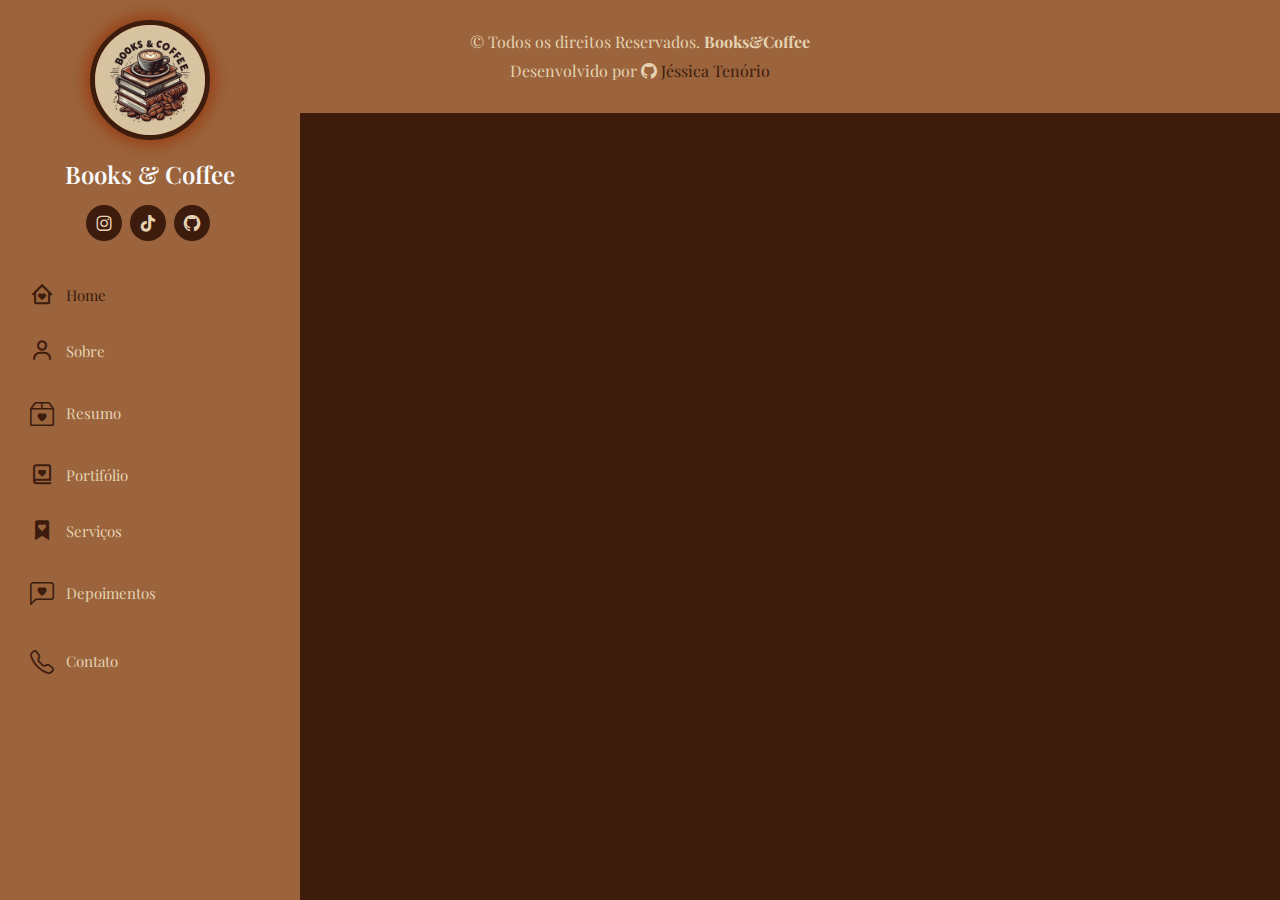
==== livros-abertos.html @ 4a1314b3 "up novo html" ====
<!DOCTYPE html>
<html lang="pt-br">

<head>
    <meta charset="UTF-8">
    <meta name="viewport" content="width=device-width, initial-scale=1.0">
    <title>Books</title>
    <meta name="author" content="Maitê">
    <meta  name="description" content="Books & Coffee, inspiração para leituras, novas amizades, novos hobbies, site de livros, clubve do livro, ">
    <meta name="keywords" content="livros, leitura, evento literário, clube do livro," >
    <!-- favicon -->
    <link rel="shortcut icon" href="img/favicon-16x16.png" type="image/x-icon">

    <!-- CSS bootstrap -->
    <link rel="stylesheet" href="bootstrap/aos/aos.css">
    <link rel="stylesheet" href="bootstrap/bootstrap/css/bootstrap.min.css">
    <link rel="stylesheet" href="bootstrap/bootstrap-icons/bootstrap-icons.css">
    <link rel="stylesheet" href="bootstrap/boxicons/css/boxicons.min.css">
    <link rel="stylesheet" href="bootstrap/glightbox/css/glightbox.min.css">
    <link rel="stylesheet" href="bootstrap/swiper/swiper-bundle.min.css">

    <!-- CSS principal -->
    <link rel="stylesheet" href="css/estilo.css">

</head>

<body>
    <!-- botão navegação mobile  -->
    <i class="bi bi-list mobile-nav-toggle d-xl-none"></i> <!-- d-xl= display grande -->

    <!-- cabeçalho  -->
    <header id="header">
        <div class="d-flex flex-column">

            <div class="perfil">

                <img class="img-fluid rounded-circle" src="img/logo.jpg" alt="">
                <h1 class="text-light"> Books & Coffee</h1>

                <div class="social-links mt-3 text-center">
                    <a href="https://www.instagram.com/_may_moon__/" target="_blank" class="instagram">
                        <i class="bx bxl-instagram"> </i>
                    </a>

                    <a href="#" target="_blank" class="tiktok">
                        <i class="bx bxl-tiktok"> </i>
                    </a>

                    <a href="https://github.com/Maymoon001 " target="_blank" class="github">
                        <i class="bx bxl-github"> </i>

                    </a>
                </div>

                <nav id="navbar" class="nav-menu navbar">
                    <ul>
                        <li>
                            <a href="index.html#hero" class="nav-link scrollto active">
                                <i class="bx bx-home-heart"></i>
                                <span>Home</span>
                            </a>
                        </li>

                        <li>
                            <a href="index.html#sobre" class="nav-link scrollto">
                                <i class="bx bx-user"></i>
                                <span>Sobre</span>
                            </a>
                        </li>

                        <li>
                            <a href="index.html#resumo" class="nav-link scrollto">
                                <i class="bi bi-box2-heart"></i>
                                <span>Resumo</span>
                            </a>
                        </li>

                        <li>
                            <a href="index.html#portifolio" class="nav-link scrollto">
                                <i class="bx bx-book-heart"></i>
                                <span>Portifólio</span>
                            </a>
                        </li>

                        <li>
                            <a href="index.html#servicos" class="nav-link scrollto">
                                <i class="bx bxs-bookmark-heart"></i>
                                <span>Serviços</span>
                            </a>
                        </li>

                        <li>
                            <a href="index.html#depimentos" class="nav-link scrollto">
                                <i class="bi bi-chat-left-heart"></i>
                                <span>Depoimentos</span>
                            </a>
                        </li>

                        <li>
                            <a href="index.html#contato" class="nav-link scrollto">
                                <i class="bi bi-telephone"></i>
                                <span>Contato</span>
                            </a>
                        </li>
                    </ul>
                </nav>
            </div><!-- fim perfil -->
        </div>
    </header>

    <main id="main"> <!-- organiza os conteúdos do body -->

        



    </main> <!-- fim main -->

    <footer id="footer">

        <div class="container">
            <div class="copyright">
                &copy; Todos os direitos Reservados.
                <strong> <span>Books&Coffee</span></strong>
            </div>

            <div class="creditos">
                Desenvolvido por <i class="bi bi-github"></i>
                <a href="https://github.com/JessicaTb" target="_blank">Jéssica Tenório</a>

            </div>

        </div>

    </footer>
    <!-- back-to-top -->

    <a href="#" class="back-to-top d-flex align-items-center justify-content-center">
        <i class="bi bi-arrow-up-short"></i>

    </a>







    <!-- JS Bootstrap -->
    <script src="bootstrap/aos/aos.js"></script>

    <script src="bootstrap/bootstrap/js/bootstrap.bundle.min.js"></script>

    <script src="bootstrap/glightbox/js/glightbox.min.js"></script>

    <script src="bootstrap/isotope-layout/isotope.pkgd.min.js"></script>

    <script src="bootstrap/purecounter/purecounter_vanilla.js"></script>

    <script src="bootstrap/swiper/swiper-bundle.min.js"></script>

    <script src="bootstrap/typed.js/typed.umd.js"></script>
    <script src="bootstrap/waypoints/noframework.waypoints.js"></script>


    <!-- JS Principal -->
    <script src="js/main.js"></script>

</body>

</html>
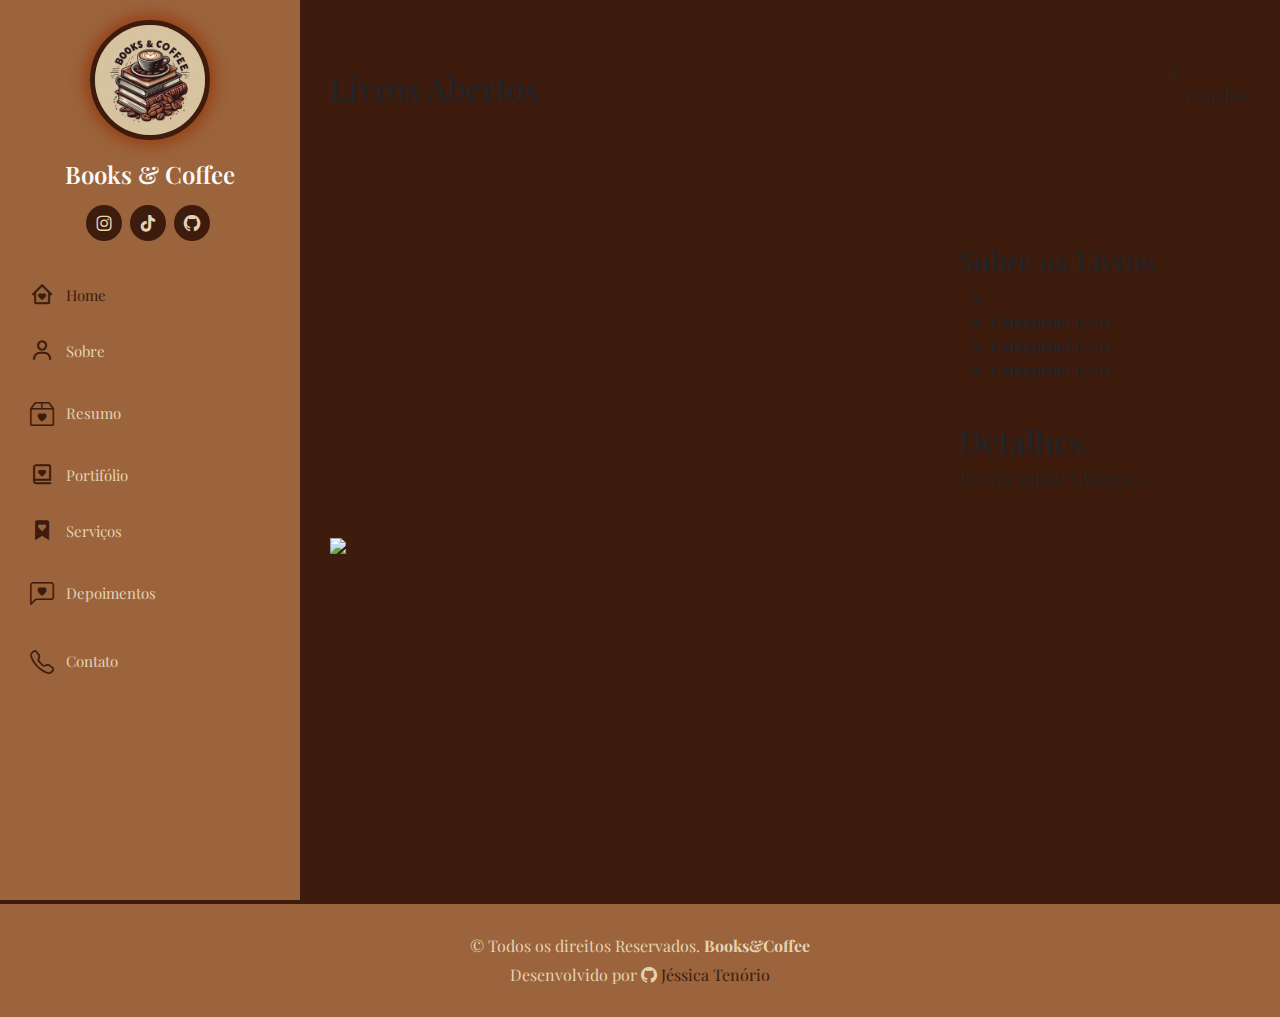
==== commit 82411b54: "UP 2html" ====
--- a/livros-abertos.html
+++ b/livros-abertos.html
@@ -6,8 +6,9 @@
     <meta name="viewport" content="width=device-width, initial-scale=1.0">
     <title>Books</title>
     <meta name="author" content="Maitê">
-    <meta  name="description" content="Books & Coffee, inspiração para leituras, novas amizades, novos hobbies, site de livros, clubve do livro, ">
-    <meta name="keywords" content="livros, leitura, evento literário, clube do livro," >
+    <meta name="description"
+        content="Books & Coffee, inspiração para leituras, novas amizades, novos hobbies, site de livros, clubve do livro, ">
+    <meta name="keywords" content="livros, leitura, evento literário, clube do livro,">
     <!-- favicon -->
     <link rel="shortcut icon" href="img/favicon-16x16.png" type="image/x-icon">
 
@@ -110,7 +111,71 @@
 
     <main id="main"> <!-- organiza os conteúdos do body -->
 
-        
+        <!-- breadcrumbs -->
+        <section id="breadcrumbs" class="breadcrumbs">
+            <div class="container">
+
+                <div class="d-flex justify-content-between align-items-center">
+                    <h2>Livros Abertos </h2>
+                    <ol>
+                        <li> <a href="index.html">Home</a> </li>
+                        <li>Detalhes</li>
+                    </ol>
+                </div>
+            </div><!-- fim container -->
+
+        </section><!-- fim breadcrums -->
+
+        <section id="Portfólio-detalhes" class="portfolio-detalhes">
+            <div class="container">
+                <div class="row gy-4">
+                    <article class="col-lg-8">
+                        <div class="detalhes-slider swiper">
+
+                            <div class="swiper-wrapper align-items-center">
+
+                                <div class="swiper-slide">
+                                    <img src="img/fundo 1.jpg">
+                                </div><!-- foto 1 -->
+
+                                <div class="swiper-slide">
+                                    <img src="img/fundo 2.jpg">
+                                </div><!-- foto 2 -->
+
+                                <div class="swiper-slide">
+                                    <img src="img/fundo 3.jpg">
+                                </div><!-- foto 3-->
+                            </div>
+                            <div class="swiper-pagination"></div>
+
+                        </div><!-- fim detalhes slider -->
+
+                    </article><!-- fim article col-lg-8 -->
+                    <aside class="col-lg-4">
+                        <div class="portfolio-info">
+                            <h3>Sobre os Livros </h3>
+                            <ul>
+                                <li>
+                                <li> <strong>Categoria:</strong>Livros</li>
+                                <li> <strong>Categoria:</strong>Livros</li>
+                                <li> <strong>Categoria:</strong>Livros</li>
+                                <a href="#" target="_blank">
+                                    link-do-site.com
+                                </a>
+                                </li>
+                            </ul>
+                        </div><!-- fim do portfolio-info -->
+                        <div class="portfolio-description">
+                            <h2>Detalhes</h2>
+                            <p>TEXTO SOBRE LIVROOO---------</p>
+                        </div>
+                    </aside>
+
+                </div><!-- fim row -->
+            </div><!-- fim container -->
+        </section><!-- fi portfolio-detalhes -->
+
+
 
 
 
